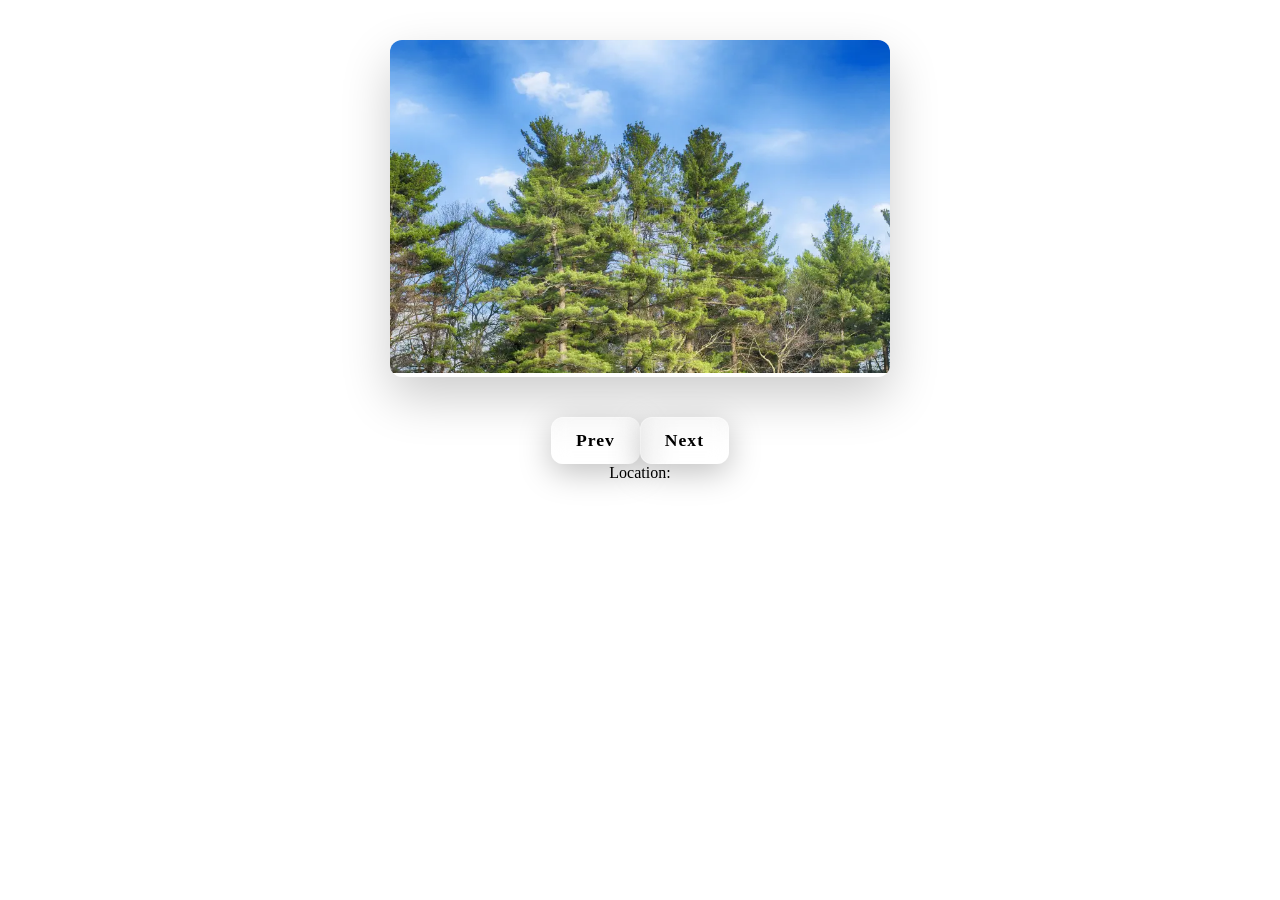
==== index.html @ 2a63678d "msms" ====
<!DOCTYPE html>
<html>
  <head>
    <title>
      Building Photo Archive
    </title>

    <meta charset="UTF-8" />
    <meta name="viewport" content="width=device-width, initial-scale=1, maximum-scale=1" />

    <link href="index.css" rel="stylesheet" type="text/css" />
  </head>
  <body>
    <div class="viewer">
      <div class="image-wrapper">
        <img src="trees.webp" alt="Something Was Here." />
      </div>
    </div>
    <div class="center-container">
      <button class="glass-button" type="button" id="prev">Prev</button>
      <button class="glass-button" type="button" id="next">Next</button>
    </div>
    <p class="center-text" id="img-name"></p>
    <p class="center-text">Location: <a id="img-location"></a></p>
    <p class="center-text" id="disclaimer"></p>
    
    <script src="wildwood.js"></script>
    <script src="msms.js"></script>
    <script src="pg.js"></script>
    <script src="index.js"></script>
  </body>
</html>
---- index.css ----
@font-face {
  font-family: "ROMANSEX";
  src: url("/building_photos_archive/ROMANSEX.ttf");
}

p {
  margin: 0;
  font-family: "ROMANSEX";
}

.viewer {
  width: 90%;
  max-width: 500px;
  margin: 40px auto;
  perspective: 1000px;
  touch-action: none;
  transition: aspect-ratio 0.3s ease;
}

.image-wrapper {
  width: 100%;
  height: 100%;
  transition: transform 0.3s ease;
  transform-style: preserve-3d;
  border-radius: 12px;
  overflow: hidden;
  box-shadow: 0 20px 50px rgba(0, 0, 0, 0.2);
}

/* .image-wrapper img {
  width: 100%;
  height: 100%;
  object-fit: contain; This will be overridden by JS if needed
  display: block;
} */

.image-wrapper img {
  width: 100%;
  height: 100%;
  object-fit: contain;
  transition: opacity 0.4s ease;
  opacity: 1;
}

img.fade-out {
  opacity: 0;
}

.glass-button {
  padding: 12px 24px;
  border-radius: 12px;
  background: rgba(255, 255, 255, 0.1); /* Semi-transparent glass */
  backdrop-filter: blur(10px);           /* Glass blur effect */
  -webkit-backdrop-filter: blur(10px);   /* For Safari */
  border: 1px solid rgba(255, 255, 255, 0.3);
  color: white;
  font-size: 1.1rem;
  font-weight: bold;
  letter-spacing: 1px;
  /* text-transform: uppercase; */
  cursor: pointer;
  transition: all 0.3s ease;
  box-shadow: 0 8px 32px rgba(0, 0, 0, 0.25);
  /* display: block; 
  margin: auto; */
  font-family: "ROMANSEX";
  color: black;
}

.glass-button:hover {
  background: rgba(255, 255, 255, 0.2);
  transform: translateY(-2px);
  box-shadow: 0 12px 40px rgba(0, 0, 0, 0.3);
}

.center-container {
  display: flex;
  justify-content: center;
  align-items: center;
}

.center-text {
  text-align: center;
}
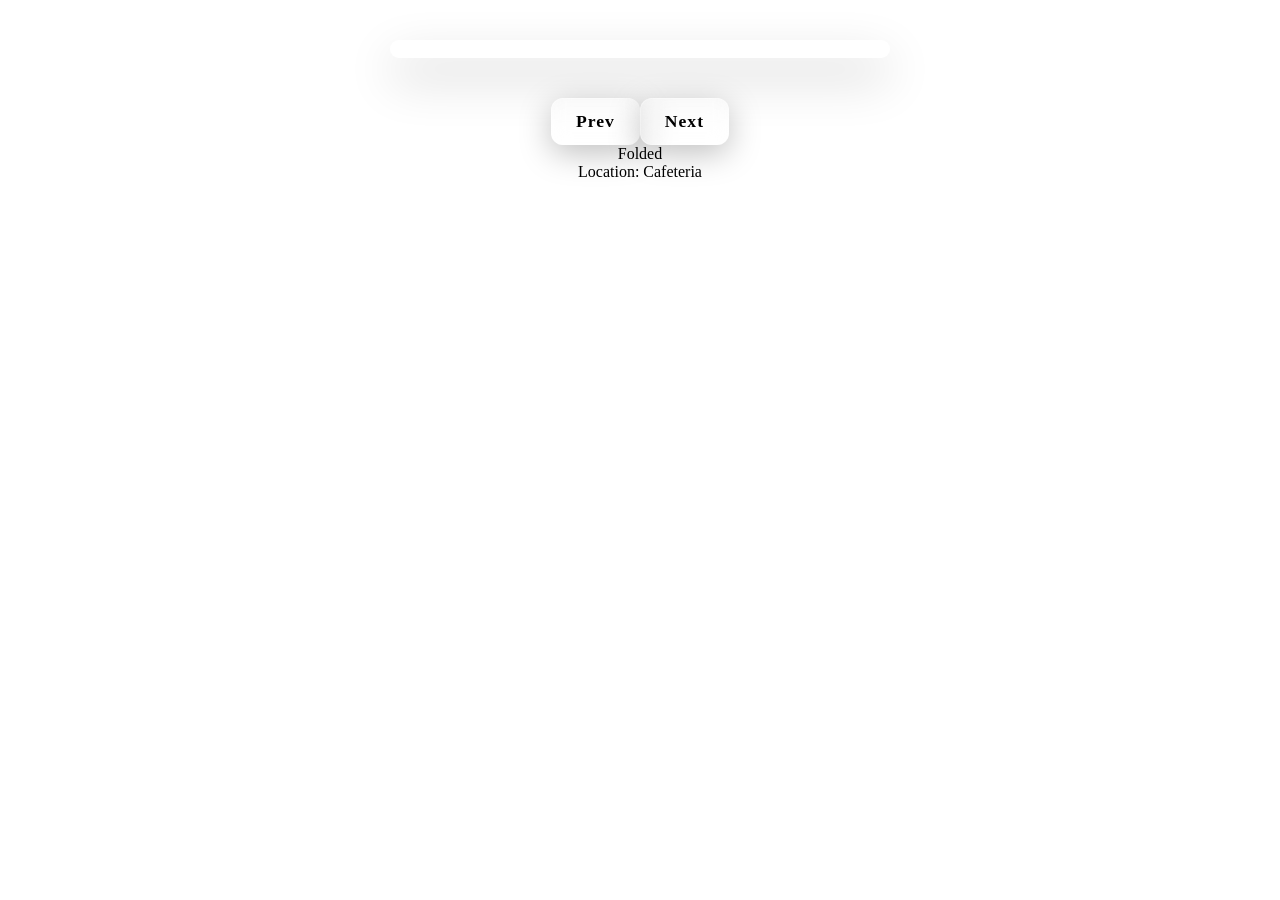
==== commit ca0388a1: "add bhs" ====
--- a/index.html
+++ b/index.html
@@ -27,6 +27,7 @@
     <script src="wildwood.js"></script>
     <script src="msms.js"></script>
     <script src="pg.js"></script>
+    <script src="bhs.js"></script>
     <script src="index.js"></script>
   </body>
 </html>
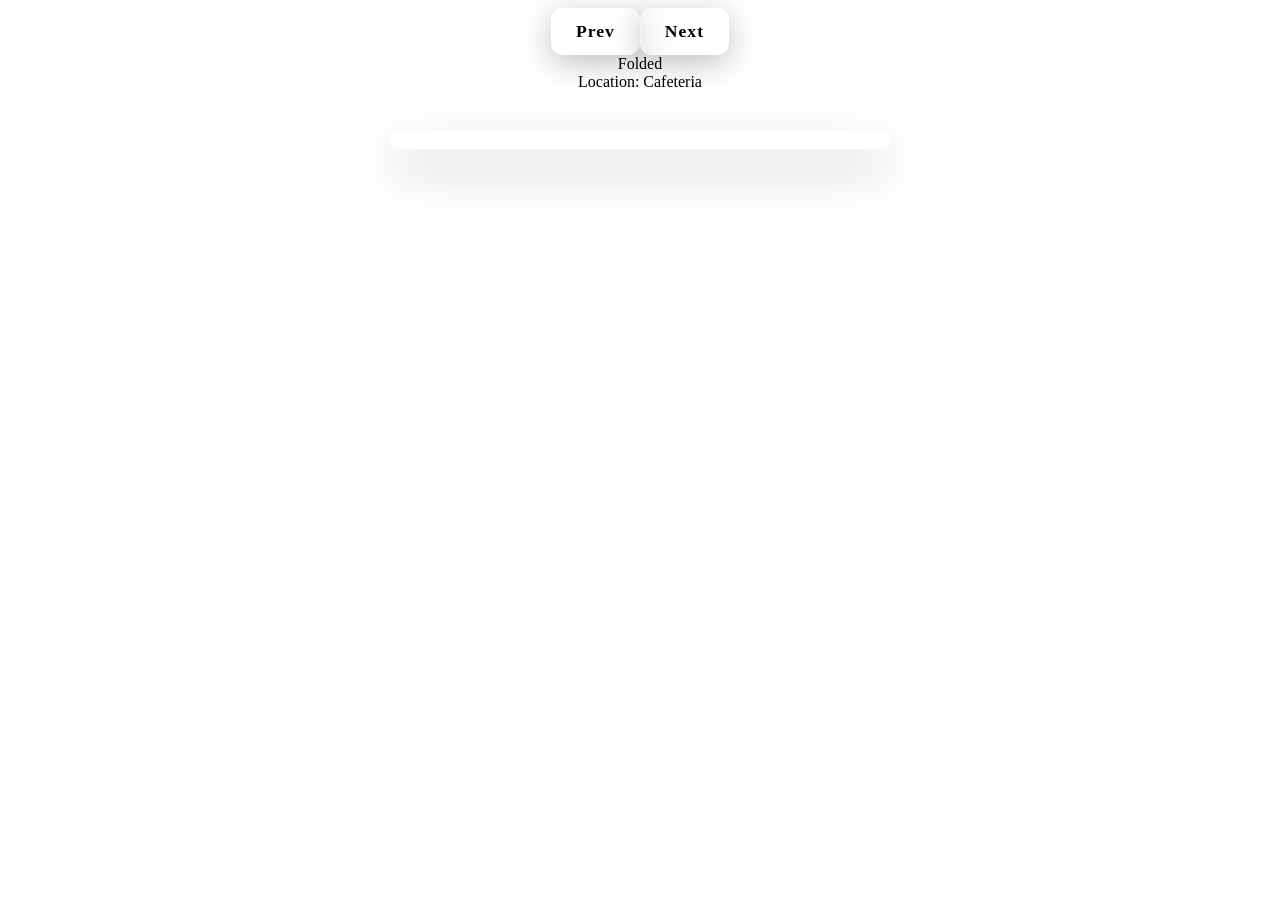
==== commit 4c6be22e: "move" ====
--- a/index.html
+++ b/index.html
@@ -11,11 +11,6 @@
     <link href="index.css" rel="stylesheet" type="text/css" />
   </head>
   <body>
-    <div class="viewer">
-      <div class="image-wrapper">
-        <img src="trees.webp" alt="Something Was Here." />
-      </div>
-    </div>
     <div class="center-container">
       <button class="glass-button" type="button" id="prev">Prev</button>
       <button class="glass-button" type="button" id="next">Next</button>
@@ -23,6 +18,11 @@
     <p class="center-text" id="img-name"></p>
     <p class="center-text">Location: <a id="img-location"></a></p>
     <p class="center-text" id="disclaimer"></p>
+    <div class="viewer">
+      <div class="image-wrapper">
+        <img src="trees.webp" alt="Something Was Here." />
+      </div>
+    </div>
     
     <script src="wildwood.js"></script>
     <script src="msms.js"></script>
